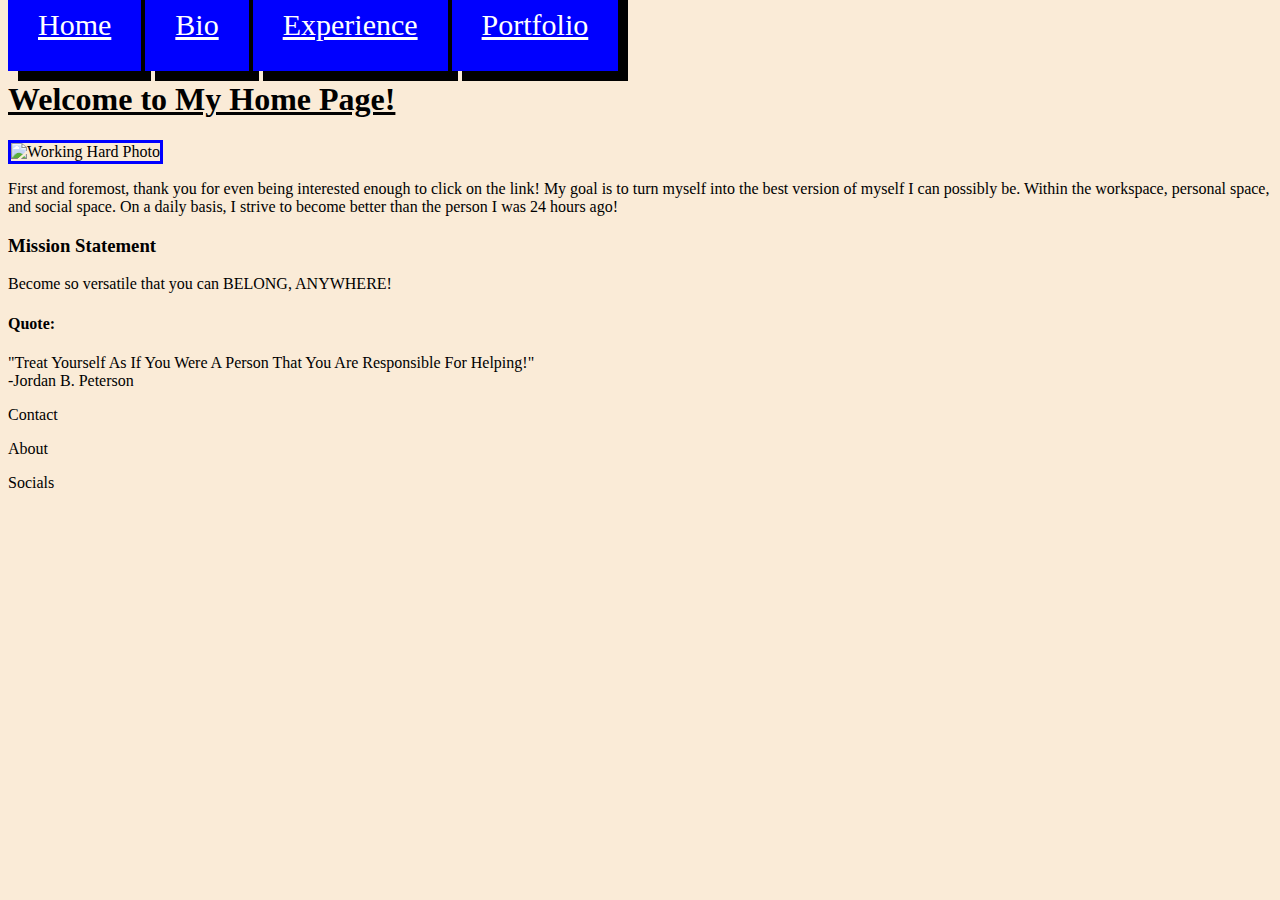
==== index.html @ 83d6eacb "css" ====
<!DOCTYPE html>
<html lang="en">
<head>
    <meta charset="UTF-8">
    <meta name="viewport" content="width=device-width, initial-scale=1.0">
    <link rel="stylesheet" href="style.css">
    <title>Profile Website</title>
</head>
<body>

    <header class="header">
        <a href="index.html">Home</a>
        <a href="bio.html">Bio</a>
        <a href="Exp.html">Experience</a>
        <a href="port.html">Portfolio</a>
    </header>
    <br/>
    <div class="home-div">
        <h1>Welcome to My Home Page!</h1>



        <img src="https://stunningmotivation.com/wp-content/uploads/2021/10/why-hard-work-is-important.png" 
        alt="Working Hard Photo"
        height="400px"
        width="600px">

        <p>First and foremost, thank you for even being interested enough to click on the link! My goal is to turn myself into the best version of myself I can possibly be. Within the workspace, personal space, and social space. On a daily basis, I strive to become better than the person I was 24 hours ago! </p>

        <h3 id="mission statement">Mission Statement</h3>
        <p>Become so versatile that you can BELONG, ANYWHERE!</p>

        <h4>Quote:</h4>
        <p>"Treat Yourself As If You Were A Person That You Are Responsible For Helping!" <br/>
            -Jordan B. Peterson
        </p>
        
    </div>

    <footer>
        <p>Contact</p>
        <p>About</p>
        <p>Socials</p>
    </footer>


    <script src="script.js"></script>
</body>
</html>
---- style.css ----
*{
    background-color: antiquewhite;
}

h1{
    text-align: center;
    text-decoration: underline;
    display: flex;
}

img {
    border: 3px solid blue;
}

#media{
    justify-content: center;
    align-items: center;

}

#eldenring{
    justify-content: center;
    border: 2px solid blue;
    box-shadow: 10px 10px;
    padding: 10px;
}

.header a {
    /* display: flex;
    background-color: whitesmoke;
    color: black;
    text-align: center;
    align-items: center; */
    padding: 30px;
    align-items:center;
    text-align: center;
    background: blue;
    color: white;
    font-size: 30px;
    box-shadow: 10px 10px black;

}

#bio-content {
    display: flex;
    flex-direction: column;
}
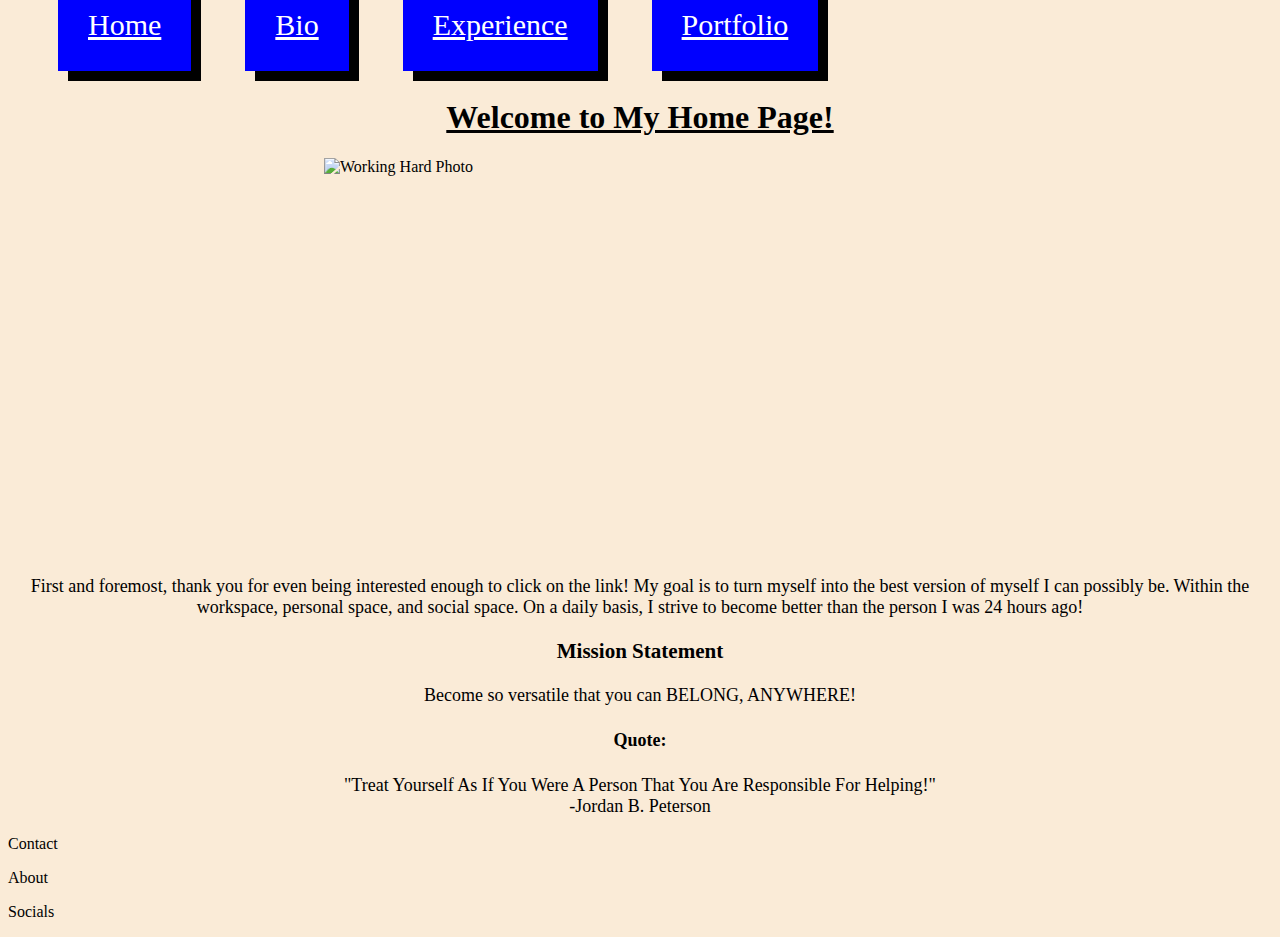
==== commit 10121118: "css spacing" ====
--- a/index.html
+++ b/index.html
@@ -15,6 +15,7 @@
         <a href="port.html">Portfolio</a>
     </header>
     <br/>
+    <br/>
     <div class="home-div">
         <h1>Welcome to My Home Page!</h1>
 
@@ -25,16 +26,20 @@
         height="400px"
         width="600px">
 
-        <p>First and foremost, thank you for even being interested enough to click on the link! My goal is to turn myself into the best version of myself I can possibly be. Within the workspace, personal space, and social space. On a daily basis, I strive to become better than the person I was 24 hours ago! </p>
+        <div class="main-content">
 
-        <h3 id="mission statement">Mission Statement</h3>
-        <p>Become so versatile that you can BELONG, ANYWHERE!</p>
-
-        <h4>Quote:</h4>
-        <p>"Treat Yourself As If You Were A Person That You Are Responsible For Helping!" <br/>
-            -Jordan B. Peterson
-        </p>
-        
+            
+            <p>First and foremost, thank you for even being interested enough to click on the link! My goal is to turn myself into the best version of myself I can possibly be. Within the workspace, personal space, and social space. On a daily basis, I strive to become better than the person I was 24 hours ago! </p>
+            
+            <h3 id="mission statement">Mission Statement</h3>
+            <p>Become so versatile that you can BELONG, ANYWHERE!</p>
+            
+            <h4>Quote:</h4>
+            <p>"Treat Yourself As If You Were A Person That You Are Responsible For Helping!" <br/>
+                -Jordan B. Peterson
+            </p>
+            
+        </div>
     </div>
 
     <footer>
--- a/style.css
+++ b/style.css
@@ -5,11 +5,16 @@
 h1{
     text-align: center;
     text-decoration: underline;
-    display: flex;
+    /* display: flex; */
 }
 
 img {
-    border: 3px solid blue;
+    /* border: 3px solid blue;
+    margin-left: 25%; */
+    display: block;
+    margin-left: auto;
+    margin-right: auto;
+    width: 50%;
 }
 
 #media{
@@ -23,6 +28,7 @@
     border: 2px solid blue;
     box-shadow: 10px 10px;
     padding: 10px;
+    margin-left: 50px;
 }
 
 .header a {
@@ -32,6 +38,7 @@
     text-align: center;
     align-items: center; */
     padding: 30px;
+    margin-left: 50px;
     align-items:center;
     text-align: center;
     background: blue;
@@ -44,4 +51,9 @@
 #bio-content {
     display: flex;
     flex-direction: column;
+}
+
+.main-content {
+    text-align: center;
+    font-size: large;
 }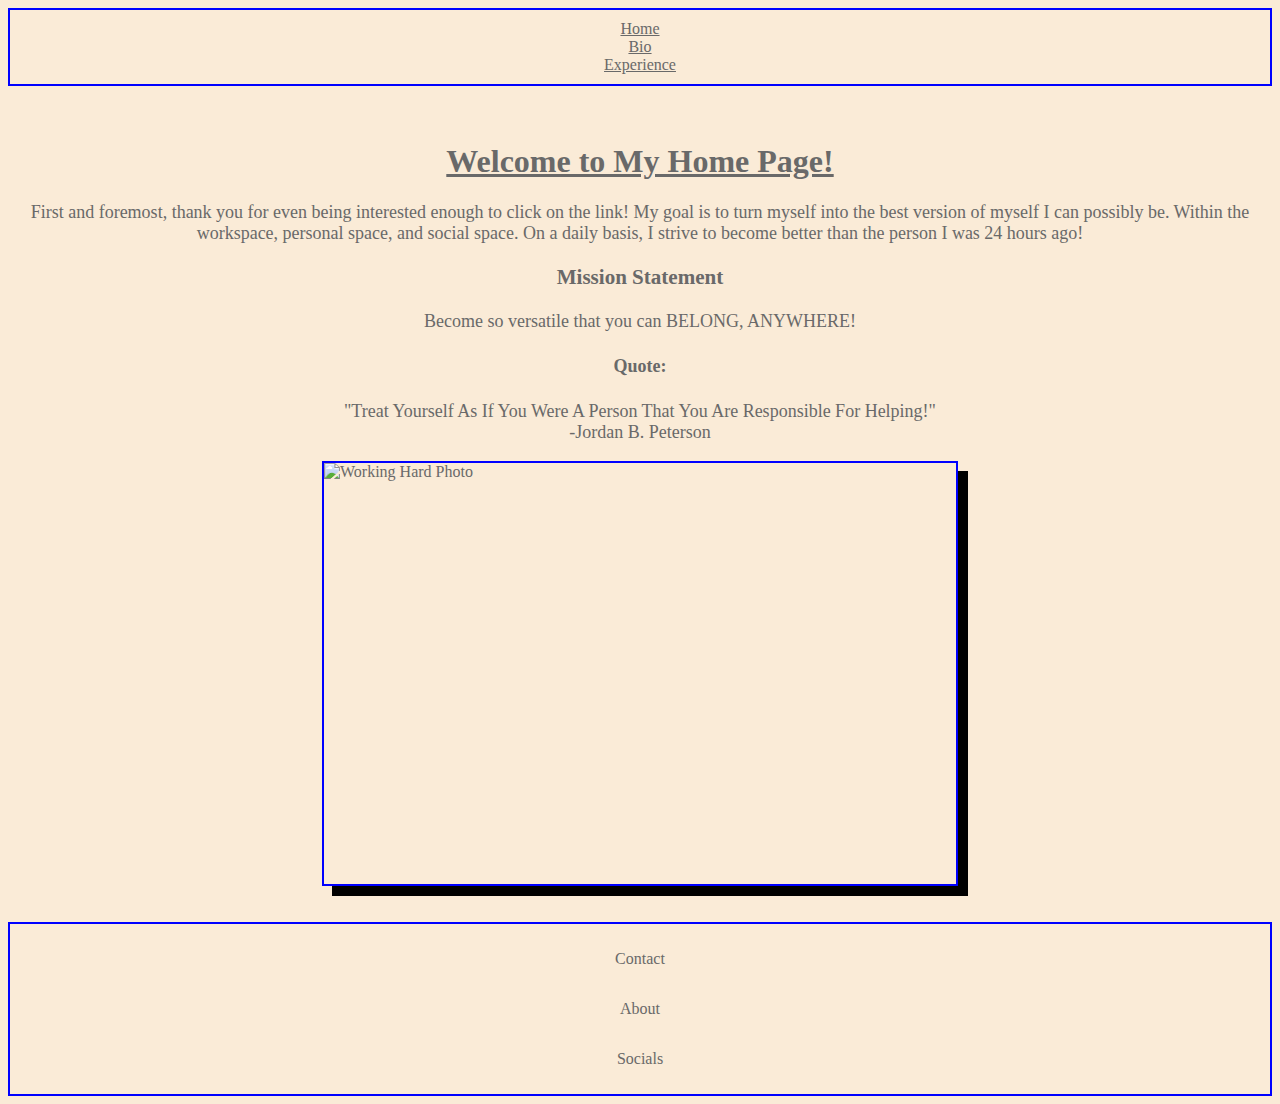
==== commit 3594149a: "overall complete" ====
--- a/index.html
+++ b/index.html
@@ -9,25 +9,19 @@
 <body>
 
     <header class="header">
-        <a href="index.html">Home</a>
-        <a href="bio.html">Bio</a>
-        <a href="Exp.html">Experience</a>
-        <a href="port.html">Portfolio</a>
+        <ul>
+            <li><a href="index.html">Home</a></li>
+            <li><a href="bio.html">Bio</a></li>
+            <li><a href="Exp.html">Experience</a></li>
+        </ul>
     </header>
     <br/>
     <br/>
     <div class="home-div">
         <h1>Welcome to My Home Page!</h1>
 
-
-
-        <img src="https://stunningmotivation.com/wp-content/uploads/2021/10/why-hard-work-is-important.png" 
-        alt="Working Hard Photo"
-        height="400px"
-        width="600px">
-
-        <div class="main-content">
-
+         <div class="main-content">
+            
             
             <p>First and foremost, thank you for even being interested enough to click on the link! My goal is to turn myself into the best version of myself I can possibly be. Within the workspace, personal space, and social space. On a daily basis, I strive to become better than the person I was 24 hours ago! </p>
             
@@ -40,9 +34,14 @@
             </p>
             
         </div>
+        <img src="https://stunningmotivation.com/wp-content/uploads/2021/10/why-hard-work-is-important.png" 
+        alt="Working Hard Photo"
+        height="400px"
+        width="600px">
     </div>
-
-    <footer>
+    <br />
+    <br />
+    <footer class="footer">
         <p>Contact</p>
         <p>About</p>
         <p>Socials</p>
--- a/style.css
+++ b/style.css
@@ -1,51 +1,67 @@
 *{
     background-color: antiquewhite;
+    color:dimgrey
 }
 
 h1{
     text-align: center;
     text-decoration: underline;
-    /* display: flex; */
+}
+
+.h3 {
+    text-align: center;
+    text-decoration: underline;
 }
 
 img {
-    /* border: 3px solid blue;
-    margin-left: 25%; */
+    border: 2px solid blue;
     display: block;
     margin-left: auto;
     margin-right: auto;
     width: 50%;
+    height: 50%;
+    box-shadow: 10px 10px black;
 }
 
-#media{
+p {
+    text-align: center;
+}
+
+#botw{
     justify-content: center;
-    align-items: center;
+    border: 2px solid blue;
+    box-shadow: 10px 10px black;
+    margin-left: auto;
+    margin-right: auto;
+}
+
+.header > ul {
+    margin: 0;
+    padding: 0;
+    list-style: none;
+    text-align: center;
+}
+
+
+.header  {
+    border: 2px solid blue;
+    padding: 10px;
+    margin-left: auto;
+    margin-right: auto;
+    display: flex;
+    justify-content: center;
+    flex-direction: column;
 
 }
 
-#eldenring{
+.footer {
+    border: 2px solid blue;
+    padding: 10px;
+    margin-left: auto;
+    margin-right: auto;
+    display: flex;
     justify-content: center;
-    border: 2px solid blue;
-    box-shadow: 10px 10px;
-    padding: 10px;
-    margin-left: 50px;
-}
-
-.header a {
-    /* display: flex;
-    background-color: whitesmoke;
-    color: black;
-    text-align: center;
-    align-items: center; */
-    padding: 30px;
-    margin-left: 50px;
-    align-items:center;
-    text-align: center;
-    background: blue;
-    color: white;
-    font-size: 30px;
-    box-shadow: 10px 10px black;
-
+    flex-direction: column;
 }
 
 #bio-content {
@@ -53,6 +69,11 @@
     flex-direction: column;
 }
 
+.bio-ol {
+    text-align: center;
+    list-style: none;
+}
+
 .main-content {
     text-align: center;
     font-size: large;
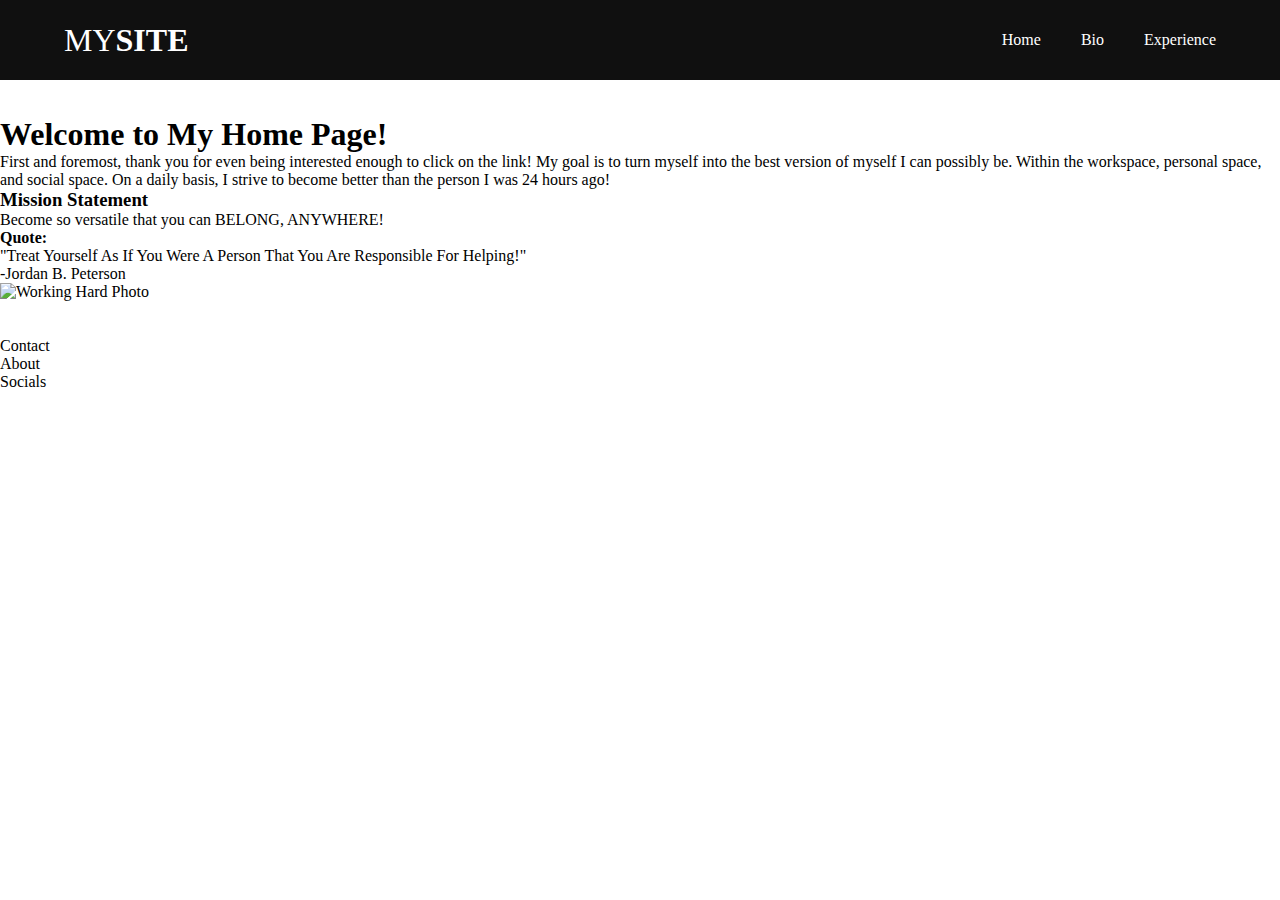
==== commit 2ecc63c8: "re-styling" ====
--- a/index.html
+++ b/index.html
@@ -8,13 +8,18 @@
 </head>
 <body>
 
-    <header class="header">
-        <ul>
-            <li><a href="index.html">Home</a></li>
-            <li><a href="bio.html">Bio</a></li>
-            <li><a href="Exp.html">Experience</a></li>
-        </ul>
-    </header>
+    <div class="header">
+        <div class="inner-header">
+            <div class="logo-container">
+                <h1>MY<span>SITE</span></h1>
+            </div>
+            <ul class="navigation">
+                <a href="index.html"><li>Home</li></a>
+                <a href="bio.html"><li>Bio</li></a>
+                <a href="Exp.html"><li>Experience</li></a>
+            </ul>
+        </div>
+    </div>
     <br/>
     <br/>
     <div class="home-div">
--- a/style.css
+++ b/style.css
@@ -1,80 +1,63 @@
 *{
-    background-color: antiquewhite;
-    color:dimgrey
-}
-
-h1{
-    text-align: center;
-    text-decoration: underline;
-}
-
-.h3 {
-    text-align: center;
-    text-decoration: underline;
-}
-
-img {
-    border: 2px solid blue;
-    display: block;
-    margin-left: auto;
-    margin-right: auto;
-    width: 50%;
-    height: 50%;
-    box-shadow: 10px 10px black;
-}
-
-p {
-    text-align: center;
-}
-
-#botw{
-    justify-content: center;
-    border: 2px solid blue;
-    box-shadow: 10px 10px black;
-    margin-left: auto;
-    margin-right: auto;
-}
-
-.header > ul {
+    padding: 0;
     margin: 0;
-    padding: 0;
-    list-style: none;
-    text-align: center;
-}
-
-
-.header  {
-    border: 2px solid blue;
-    padding: 10px;
-    margin-left: auto;
-    margin-right: auto;
-    display: flex;
-    justify-content: center;
-    flex-direction: column;
-
-}
-
-.footer {
-    border: 2px solid blue;
-    padding: 10px;
-    margin-left: auto;
-    margin-right: auto;
-    display: flex;
-    justify-content: center;
-    flex-direction: column;
-}
-
-#bio-content {
-    display: flex;
-    flex-direction: column;
-}
-
-.bio-ol {
-    text-align: center;
+    text-decoration: none;
     list-style: none;
 }
 
-.main-content {
-    text-align: center;
-    font-size: large;
+.header {
+    width: 100%;
+    height: 80px;
+    display: block;
+    background-color: #101010;
+}
+
+.inner-header {
+    width: 90%;
+    height: 100%;
+    display: block;
+    margin: 0 auto;
+}
+
+.logo-container {
+    height: 100%;
+    display: table;
+    float: left;
+}
+
+.logo-container h1 {
+    color: white;
+    height: 100%;
+    display: table-cell;
+    vertical-align: middle;
+    font-size: 32px;
+    font-weight: 200;
+}
+
+.logo-container h1 span {
+    font-weight: 800;
+}
+
+.navigation {
+    float: right;
+    height: 100%;
+}
+
+.navigation a:last-child {
+    padding-right: 0;
+}
+
+.navigation a {
+    height: 100%;
+    display: table;
+    float: left;
+    padding: 0px 20px;
+}
+
+.navigation a li {
+    display: table-cell;
+    vertical-align: middle;
+    height: 100%;
+    color: white;
+    font-size: 16px;
 }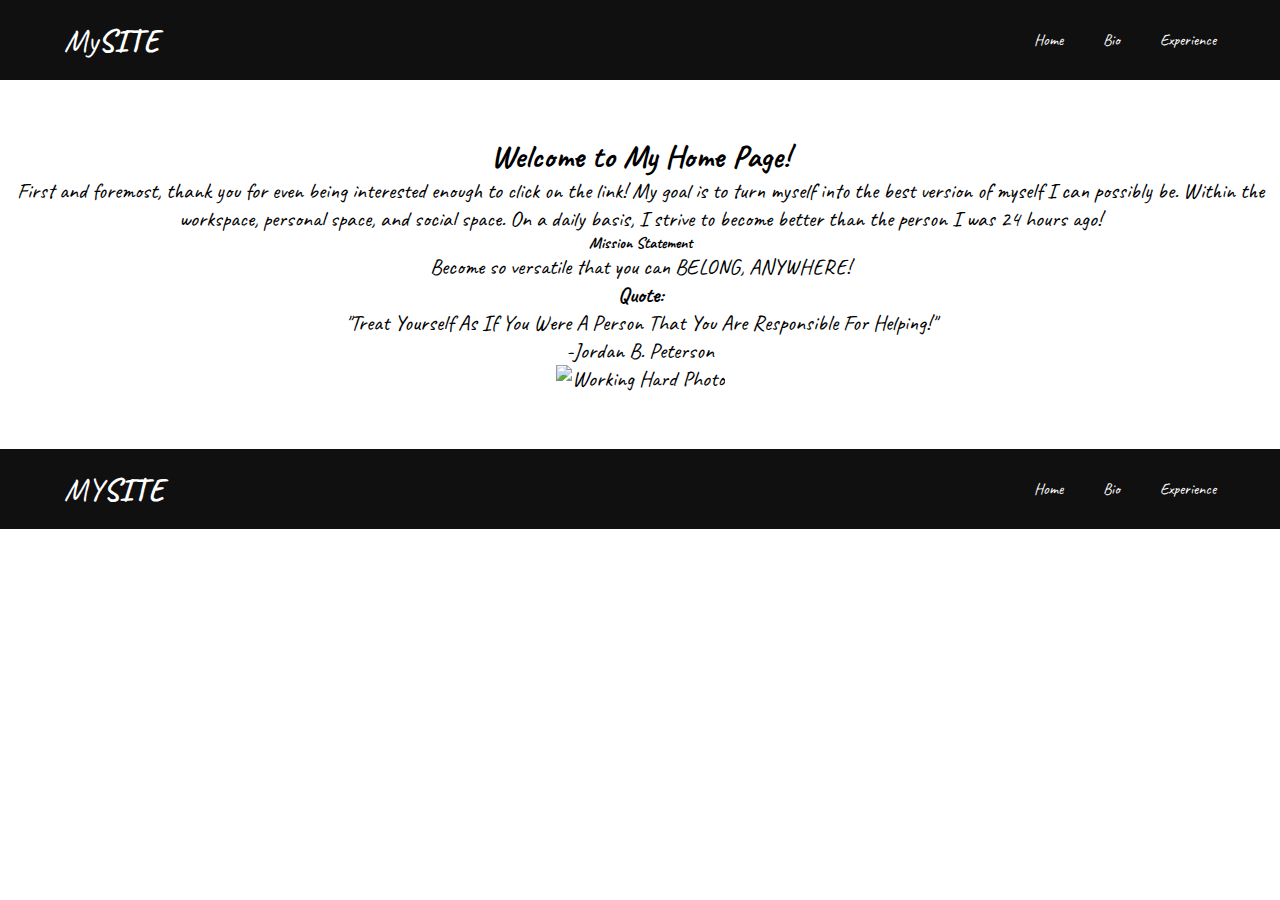
==== commit b04f5e09: "re-styling" ====
--- a/index.html
+++ b/index.html
@@ -3,6 +3,9 @@
 <head>
     <meta charset="UTF-8">
     <meta name="viewport" content="width=device-width, initial-scale=1.0">
+    <link rel="preconnect" href="https://fonts.googleapis.com">
+<link rel="preconnect" href="https://fonts.gstatic.com" crossorigin>
+<link href="https://fonts.googleapis.com/css2?family=Caveat&family=Orbitron&display=swap" rel="stylesheet">
     <link rel="stylesheet" href="style.css">
     <title>Profile Website</title>
 </head>
@@ -11,7 +14,7 @@
     <div class="header">
         <div class="inner-header">
             <div class="logo-container">
-                <h1>MY<span>SITE</span></h1>
+                <h1>My<span>SITE</span></h1>
             </div>
             <ul class="navigation">
                 <a href="index.html"><li>Home</li></a>
@@ -39,18 +42,28 @@
             </p>
             
         </div>
-        <img src="https://stunningmotivation.com/wp-content/uploads/2021/10/why-hard-work-is-important.png" 
-        alt="Working Hard Photo"
-        height="400px"
-        width="600px">
+        <div class="img">
+
+            <img src="https://stunningmotivation.com/wp-content/uploads/2021/10/why-hard-work-is-important.png" 
+            alt="Working Hard Photo"
+            height="400px"
+            width="600px">
+        </div>
     </div>
     <br />
     <br />
-    <footer class="footer">
-        <p>Contact</p>
-        <p>About</p>
-        <p>Socials</p>
-    </footer>
+    <div class="header" id="footer">
+        <div class="inner-header">
+            <div class="logo-container">
+                <h1>MY<span>SITE</span></h1>
+            </div>
+            <ul class="navigation">
+                <a href="index.html"><li>Home</li></a>
+                <a href="bio.html"><li>Bio</li></a>
+                <a href="Exp.html"><li>Experience</li></a>
+            </ul>
+        </div>
+    </div>
 
 
     <script src="script.js"></script>
--- a/style.css
+++ b/style.css
@@ -3,6 +3,19 @@
     margin: 0;
     text-decoration: none;
     list-style: none;
+}
+
+body{
+    font-family: 'Caveat';
+    font-size: 22px;
+}
+
+h1 {
+    font-size: 32px;
+}
+
+h3 {
+    font-size: 16px;
 }
 
 .header {
@@ -31,7 +44,7 @@
     display: table-cell;
     vertical-align: middle;
     font-size: 32px;
-    font-weight: 200;
+    font-weight: 50;
 }
 
 .logo-container h1 span {
@@ -60,4 +73,28 @@
     height: 100%;
     color: white;
     font-size: 16px;
+}
+
+.header #footer {
+    position: absolute;
+    bottom: 0;
+    width: 100%;
+}
+
+.home-div {
+    text-align: center;
+    width: 100%;
+}
+
+.main-content {
+    text-align: center;
+    width: 100%;
+}
+
+.img {
+    display: block;
+    margin-left: auto;
+    margin-right: auto;
+    width: 50%;
+
 }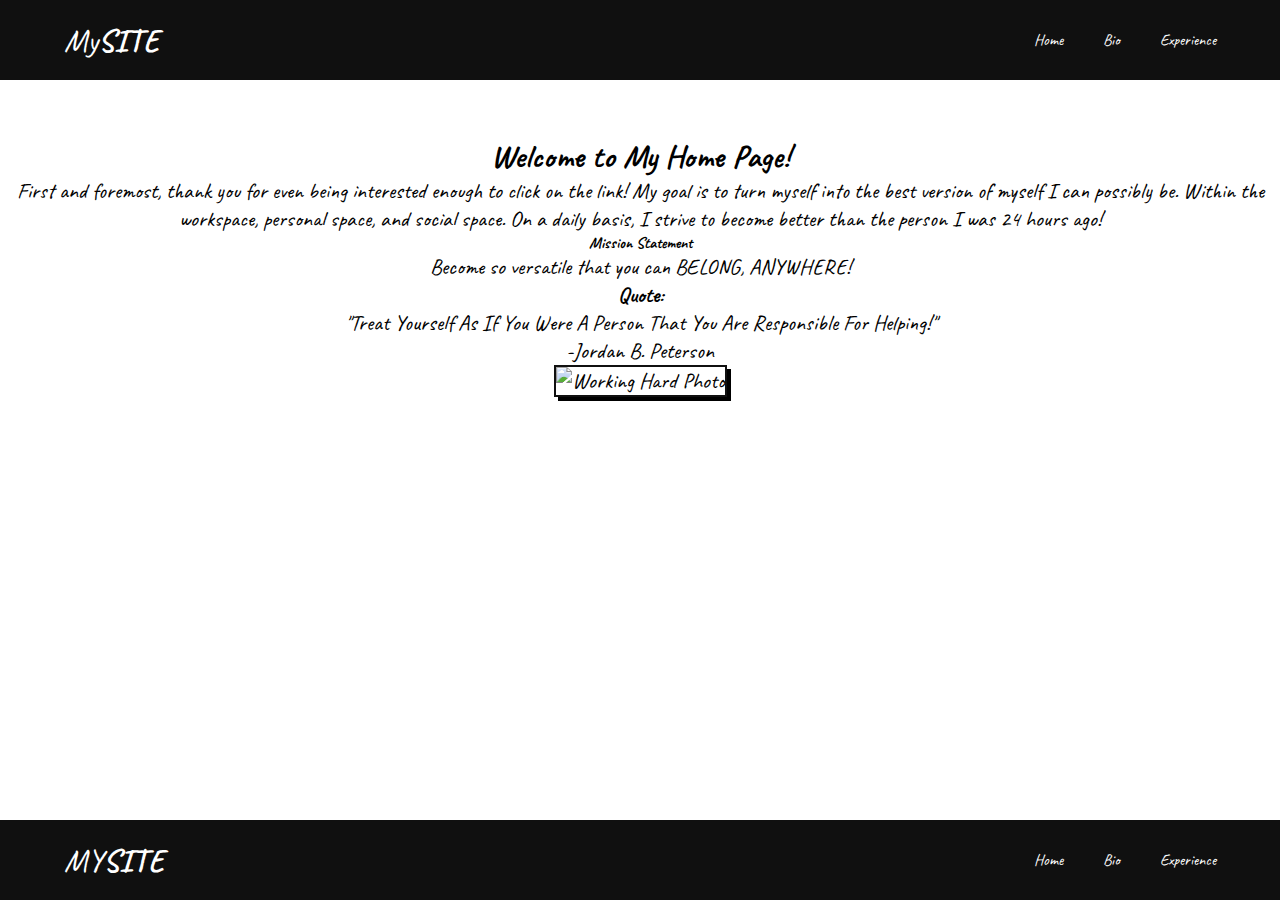
==== commit f14a6072: "footer won't foot" ====
--- a/index.html
+++ b/index.html
@@ -52,7 +52,7 @@
     </div>
     <br />
     <br />
-    <div class="header" id="footer">
+    <footer class="header" id="footer">
         <div class="inner-header">
             <div class="logo-container">
                 <h1>MY<span>SITE</span></h1>
@@ -63,7 +63,7 @@
                 <a href="Exp.html"><li>Experience</li></a>
             </ul>
         </div>
-    </div>
+    </footer>
 
 
     <script src="script.js"></script>
--- a/style.css
+++ b/style.css
@@ -75,8 +75,15 @@
     font-size: 16px;
 }
 
-.header #footer {
-    position: absolute;
+#footer {
+    background-color: #101010;
+    position: fixed;
+    bottom: 0;
+    width: 100%;
+}
+
+.header footer {
+    position: fixed;
     bottom: 0;
     width: 100%;
 }
@@ -97,4 +104,25 @@
     margin-right: auto;
     width: 50%;
 
+}
+
+img {
+    border: 2px solid #101010;
+    box-shadow: 4px 4px black;
+}
+
+iframe {
+    border: 2px solid #101010;
+    box-shadow: 4px 4px black;
+}
+
+.personal-hobbies {
+    text-align: center;
+}
+
+.h3{
+    text-align: center;
+}
+.bio-ol {
+    text-align: center;
 }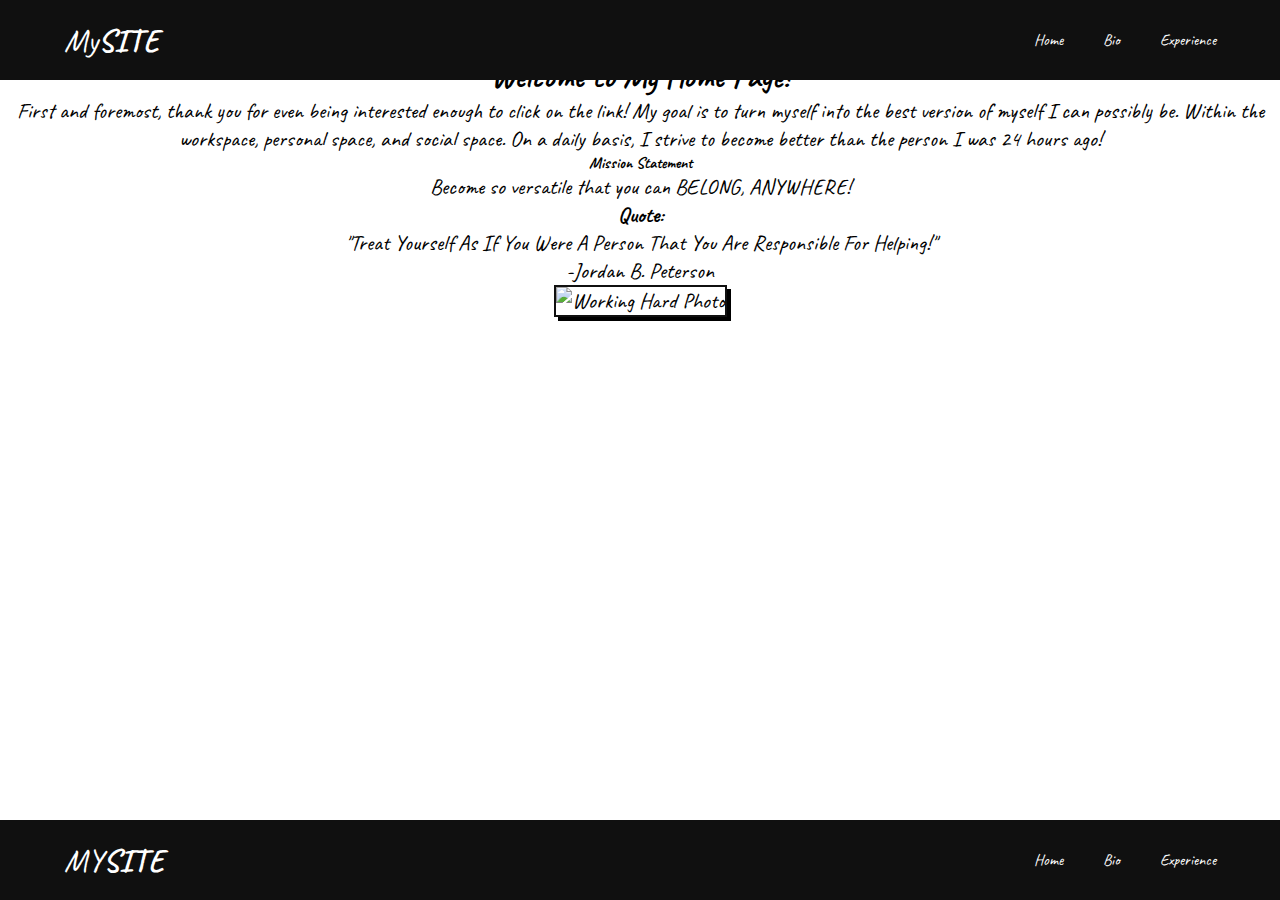
==== commit 1607b8b7: "centering" ====
--- a/index.html
+++ b/index.html
@@ -43,11 +43,12 @@
             
         </div>
         <div class="img">
-
-            <img src="https://stunningmotivation.com/wp-content/uploads/2021/10/why-hard-work-is-important.png" 
-            alt="Working Hard Photo"
-            height="400px"
-            width="600px">
+            <center>
+                <img src="https://stunningmotivation.com/wp-content/uploads/2021/10/why-hard-work-is-important.png" 
+                alt="Working Hard Photo"
+                height="400px"
+                width="600px">
+            </center>
         </div>
     </div>
     <br />
--- a/style.css
+++ b/style.css
@@ -23,6 +23,7 @@
     height: 80px;
     display: block;
     background-color: #101010;
+    position: fixed;
 }
 
 .inner-header {
@@ -82,12 +83,6 @@
     width: 100%;
 }
 
-.header footer {
-    position: fixed;
-    bottom: 0;
-    width: 100%;
-}
-
 .home-div {
     text-align: center;
     width: 100%;
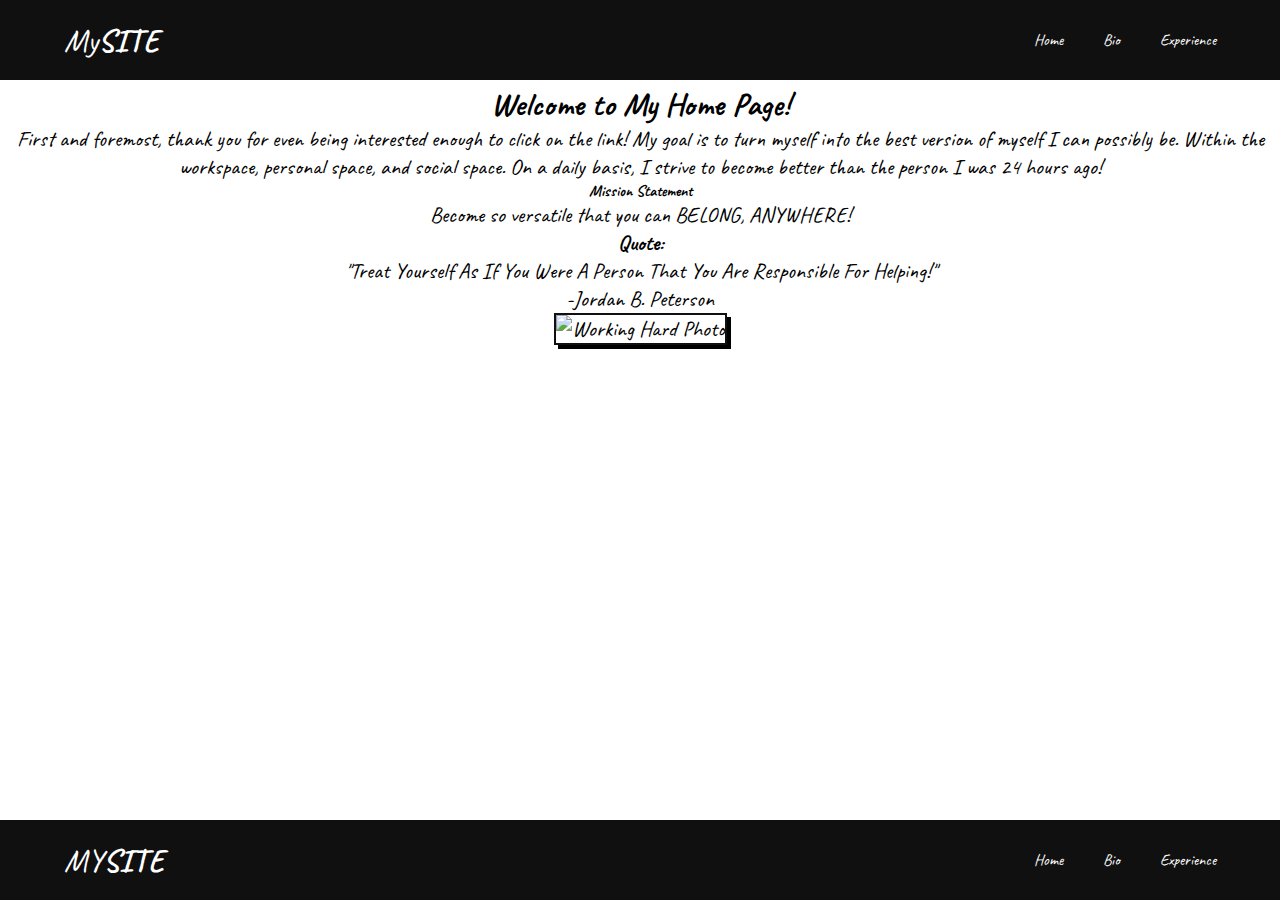
==== commit 6e68fda7: "finishing touches" ====
--- a/index.html
+++ b/index.html
@@ -25,6 +25,7 @@
     </div>
     <br/>
     <br/>
+    <br />
     <div class="home-div">
         <h1>Welcome to My Home Page!</h1>
 
--- a/style.css
+++ b/style.css
@@ -12,6 +12,7 @@
 
 h1 {
     font-size: 32px;
+    text-align: center;
 }
 
 h3 {
